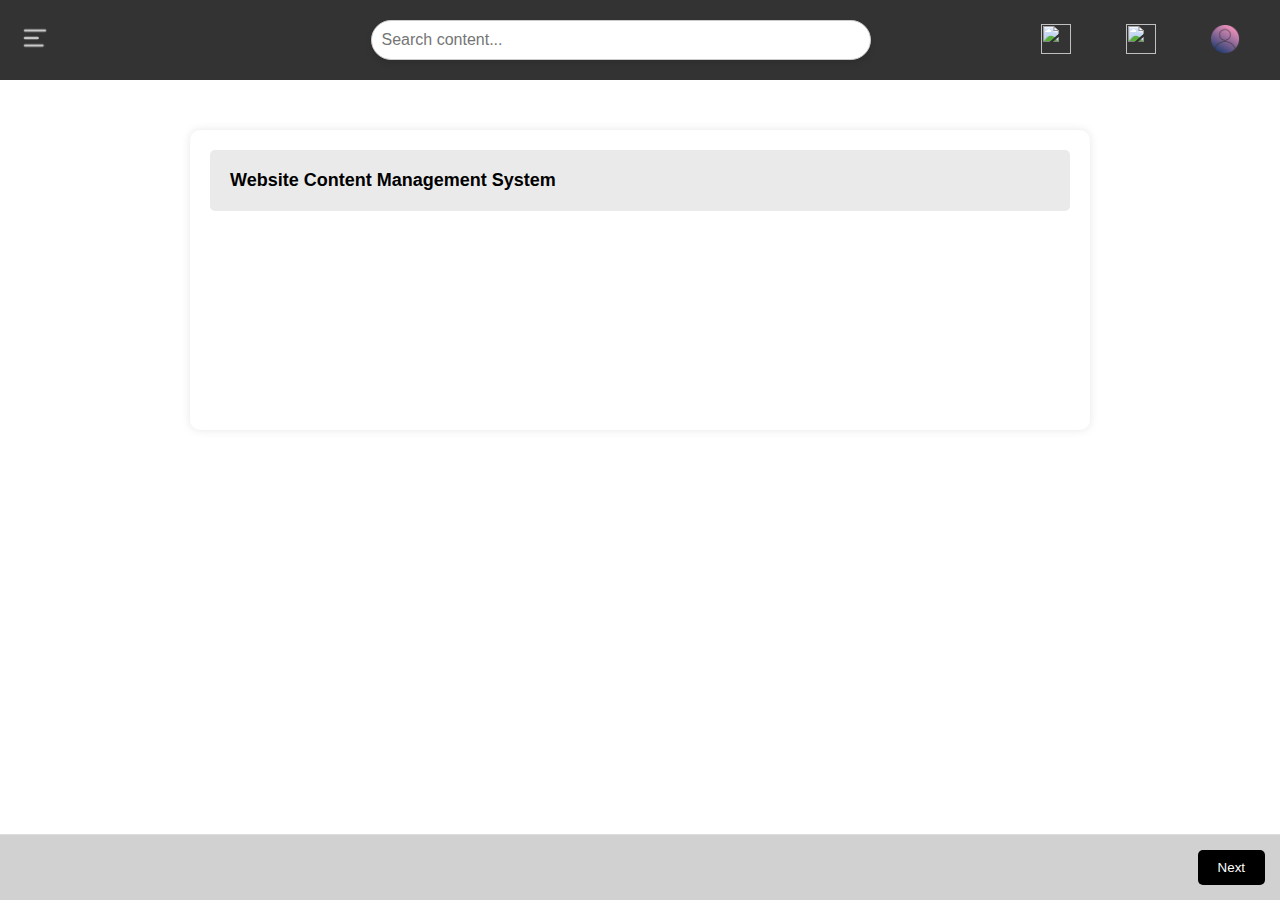
==== add.html @ 12475e0f "New Post" ====
<!DOCTYPE html>
<html lang="en">
<head>
    <meta charset="UTF-8">
    <meta name="viewport" content="width=device-width, initial-scale=1.0">
    <title>Home - Simple CMS</title>
    <link rel="stylesheet" href="add.css">
    <link rel="stylesheet" href="chatbot.css">
</head>
<body>
    <!-- Header Section -->
    <header class="main-header">
        <div class="logo">
            <!-- Add onclick event to logo image -->
            <img src="nokotan.png" alt="Logo" class="logo-img" onclick="toggleNav()">
        </div>

        <!-- Search Bar -->
        <input type="text" id="search-bar" placeholder="Search content..." onkeyup="searchContent()">

        <div class="header-buttons">
            <button class="set-btn" onclick="goToSettings()"><img src="setting_button.png"></button>
            <button class="sp-btn" onclick="goToSupport()"><img src="support.png"></button>
            <button class="pro-btn" onclick="goToProfile()"><img src="profile.png"></button>
        </div>
    </header>

    <!-- First Container -->
    <div class="container1" id="title-container">
        <div class="container-header">
            <h1>Website Content Management System</h1>
        </div>    

    <!-- Second Container (Upload Section) -->
    <div class="container2" id="doc-container" style="display: none;">
        <div class="upload-preview-image">
            <img src="upload_icon_large.png" alt="Upload Data">
            <h3>Upload Document</h3>
            <p>Select a file to upload as your Document</p>
            <button type="button" id="uploadFilesBtn" class="upload-files-btn">Upload Files</button>
        </div>
        <input type="file" id="fileInput" style="display: none;" />
        <button class="chatbot-btn" onclick="openChatbot()"><img src="ai.png"></button>
    </div>

    <!-- Third Container -->
    <div class="container3" id="final-container" style="display: none;">
        <div class="upload-preview-gif">
            <img src="upload_image.gif" alt="A fun GIF" width="300" height="300">
            <h3>Upload Document</h3>
            <p>Select a file to upload as your Image</p>
            <button type="button" id="UpLoadImage" class="upload-image-btn">Upload Image</button>
        </div>
        <button class="chatbot-btn" onclick="openChatbot()"><img src="ai.png"></button>
    </div>

    <!-- Fourth Container (Summary Section) -->
    <div class="container4" id="summary-container" style="display: none;">
        <h2>Summary</h2>
        <p><strong>Title:</strong> <span id="summary-title"></span></p>
        <p><strong>Content:</strong> <span id="summary-content"></span></p>

        <!-- Display the uploaded document content in a scrollable container -->
        <div>
            <h3>Uploaded Document Content:</h3>
            <div id="summary-file-content" class="scrollable-container"></div> <!-- Scrollable container for the document -->
        </div>

        <!-- Display the uploaded image -->
        <div>
            <h3>Uploaded Image:</h3>
            <img id="summary-image" style="display: none;" alt="Uploaded Image" width="300">
        </div>
        <button class="chatbot-btn" onclick="openChatbot()"><img src="ai.png"></button>
    </div>

    <!-- Footer Section for Navigation -->
    <footer class="footer-nav">
        <div class="footer-buttons">
            <button class="prev-btn" onclick="goToPreviousContainer()" style="display: none;">Previous</button>
            <button class="next-btn" onclick="goToNextContainer()" style="display: none;">Next</button>
        </div>
    </footer>

    <!-- Right Side Navigation (Chatbot) -->
    <div id="chatbot-nav" class="chatbot-nav">
        <!-- Chatbot Header -->
        <div class="chatbot-header">
            <a href="javascript:void(0)" class="close-btn" onclick="closeChatbot()">&times;</a>
            <h2>Ask Me Anything!</h2>
        </div>

        <!-- Chatbot Content -->
        <div class="chatbot-content" id="chatbot-content">
            <div class="bot-message">Hello! How can I assist you today?</div>
        </div>

        <!-- Chatbot Footer (Input) -->
        <div class="chatbot-footer">
            <input type="text" id="user-input" placeholder="Type your question..." onkeydown="if(event.key === 'Enter') sendMessage()">
            <button onclick="sendMessage()">Send</button>
        </div>
    </div>

    <script src="add.js"></script>
    <script src="chatbot.js"></script>
    <script src="home.js"></script>
    <script src="https://cdnjs.cloudflare.com/ajax/libs/xlsx/0.16.9/xlsx.full.min.js"></script>
</body>
</html>
---- add.css ----
* {
    margin: 0;
    padding: 0;
    box-sizing: border-box;
}

body {
    font-family: Arial, sans-serif;
}

.main-header {
    display: flex;
    justify-content: space-between;
    align-items: center;
    background-color: #333;
    padding: 10px 20px;
    color: white;
}

.logo-img {
    width: 30px;
    height: 30px;
}

.title {
    margin-left: 20px;
    font-size: 18px;
    font-weight: bold;
}


.set-btn {
    background-color: #333;
    border: none;
    padding: 10px 20px;
    margin-left: 10px;
    border-radius: 5px;
    cursor: pointer;
}

.sp-btn {
background-color: #333;
color: white;
border: none;
padding: 10px 20px;
margin-left: 10px;
border-radius: 5px;
cursor: pointer;
}

.pro-btn {
    background-color: #333;
    color: white;
    border: none;
    padding: 10px 20px;
    margin-left: 10px;
    border-radius: 5px;
    cursor: pointer;

}


.container1 {
    max-width: 900px;
    height: 300px;
    margin: 50px auto;
    padding: 20px;
    background-color:       white;
    border-radius: 10px;
    box-shadow: 0 0 10px rgba(0, 0, 0, 0.1);
    justify-content: center;
    text-align: center;
}


.container2 {
    max-width: 900px;
    height: 670px;
    margin: 20px auto;
    background-color:       white;
    border-radius: 10px;
    padding: 20px;
    box-shadow: 0 0 10px rgba(0, 0, 0, 0.1);
    justify-content: center;
    text-align: center;
}


.container3 {
    max-width: 900px;
    height:550px;
    margin: 50px auto;
    background-color:       white;
    border-radius: 10px;
    padding: 20px;
    box-shadow: 0 0 10px rgba(0, 0, 0, 0.1);
    justify-content: center;
    text-align: center;
}

.container4  {
    max-width: 900px;
    max-height:550px;
    overflow-y: auto;
    margin: 50px auto;
    background-color:       white;
    border-radius: 10px;
    padding: 20px;
    box-shadow: 0 0 10px rgba(0, 0, 0, 0.1);
    justify-content: center;
    text-align: center;
}


/* Scrollable container for the document content */
.scrollable-container {
    max-height: 300px;  /* Set the maximum height */
    overflow-y: auto;   /* Enable vertical scrolling */
    overflow-x: auto;
    border: 1px solid #ddd; /* Optional: Add a border for better visibility */
    padding: 10px;      /* Optional: Add some padding */
    background-color: #f9f9f9; /* Optional: Add a background color */
}

.footer-buttons .next1-btn {
    background-color: #333;
    color: white;
    border: none;
    padding: 10px 20px;
    float: right;
    border-radius: 5px;
    cursor: pointer;
}


/* Container header */
.container-header {
    background-color: #eaeaea; 
    padding: 20px;
    text-align: center;
    border-radius: 5px;    
    margin-bottom: 20px;
    display: flex; 
    align-items: center; 
}

.button-container {
    display: flex;
    justify-content: center; 
    margin-top: 20px;
}

.footer-buttons .prev-btn {
    background-color: white;
    color: black;
    border: none;
    padding: 10px 20px;
    border-radius: 5px;
    cursor: pointer;
    float: left;
}

.footer-buttons .next-btn {
    background-color: black;
    color: white;
    border: none;
    padding: 10px 20px;
    border-radius: 5px;
    cursor: pointer;
    float: right;
}
.footer-buttons .prev-btn:hover {
    background-color: #797979;
    color:white;
}



/* Footer Navigation Style */
.footer-nav {
    position: fixed;
    bottom: 0;
    left: 0;
    right: 0;
    background-color: #d1d1d1;
    border-top: 1px solid #ddd;
    padding: 15px;
    text-align: center;
    
}

button:hover {
    background-color: #3c3c3c;
}

.container-header h1 {
    color: #000000;       
    font-size: 18px;
    margin: 0;
}

.container p {
    color: #888
}

h1 {
    text-align: center;
}

h2 {
    font-size: 13px;
    text-align: left;
    margin-left: 20px;
    color:rgb(117, 116, 116)
}

/* Search bar */
#search-bar {
    width: 500px;               /* Adjust width */
    padding: 10px;              /* Add padding for spacing */
    font-size: 16px;            /* Adjust font size */
    border: 1px solid #ccc;     /* Light border */
    border-radius: 25px;        /* Rounded corners */
    box-shadow: 0px 4px 6px rgba(0, 0, 0, 0.1); /* Subtle shadow effect */
    transition: box-shadow 0.3s ease-in-out;    /* Smooth transition for hover effect */
    outline: none;              /* Remove default outline */
    margin-left: 180px;
}

/* Search bar hover and focus effect */
#search-bar:hover, 
#search-bar:focus {
    box-shadow: 0px 6px 10px rgba(0, 0, 0, 0.15); /* Stronger shadow on hover and focus */
    border: 1px solid #888;      /* Slightly darker border on focus */
}


button img {
    height:30px;
    width: 30px;
}

button:hover {
    background-color: #3c3c3c;
}


input, textarea {
    width: 100%;
    padding: 10px 20px;
    margin: 10px 0;
    border-radius: 5px;
    border: 1px solid #ddd;
}


.back img {
    height:20px;
    width: 20px;
}




.upload-data {
    display: none;
    flex: 1;
    max-width: 66%;
    margin: 20px auto;
    padding: 20px;
    background-color: #fff;
    border-radius: 5px;
    box-shadow: 0 0 10px rgba(0, 0, 0, 0.1);
    text-align: center;
    animation: fadeIn 0.5s;
}

.upload-preview-image img {
    width: 700px;
    margin-bottom: 20px;
}

.upload-preview-image h3, .upload-preview-gif h3 {
    font-size: 24px;
    margin-bottom: 10px;
}

.upload-preview-image p, .upload-preview-gif p {
    font-size: 16px;
    color: #666;
    margin-bottom: 20px;
}

.upload-files-btn, .upload-image-btn {
    background-color: #333;
    color: white;
    padding: 10px 20px;
    cursor: pointer;
    border: none;
    border-radius: 5px;
    transition: background-color 0.3s ease, transform 0.3s ease;
    font-size: 16px;
}



.upload-files-btn:hover {
    background-color: #555;
    transform: translateY(-2px);
}


#fileInfo p {
    font-size: 16px;
    color: #333;
    margin-top: 10px;
}
---- chatbot.css ----
/* Right Chatbot Navigation */
.chatbot-nav {
    height: 100%;
    width: 0;
    position: fixed;
    right: 0;
    top: 0;
    background-color: #333;
    overflow-x: hidden;
    transition: 0.5s;
    color: white;
}

.chatbot-header {
    background-color: #444;  
    color: white;
    padding: 15px;
    text-align: center;
    position: relative;
}

.chatbot-header h2 {
    padding-top: 15px;
    font-size:16px;
    color:white;
}

.chatbot-header .close-btn {
    float: right;
    margin-bottom: 10px;
    font-size: 30px;
    color: white;   
}

.chatbot-content {
    padding: 20px;
    height: 400px;
    overflow-y: scroll;
}

.chatbot-footer {
    position: absolute;
    bottom: 0;
    width: 100%;
    padding: 10px;
    background-color: #444;
}

.chatbot-footer input[type="text"] {
    width: 80%;
    padding: 10px;
    border: none;
}

.chatbot-footer button {
    width: 18%;
    padding: 10px;
    background-color: #555;
    color: #fff;
    border: none;
    cursor: pointer;
}

.chatbot-footer button:hover {
    background-color: #777;
}

.bot-message {
    background-color: #444;
    color: white;
    padding: 10px;
    border-radius: 5px;
    margin-bottom: 10px;
}

.user-message {
    background-color: #555;
    color: white;
    padding: 10px;
    border-radius: 5px;
    margin-bottom: 10px;
    text-align: right;
}

.chatbot-btn {
    position: fixed;
    right: 20px;
    bottom: 100px;
    background-color: #333;
    border-radius: 5px;
    padding: 10px 20px;
    border: none;
    cursor: pointer;
    display: block;
}

.chatbot-btn:hover {
    background-color: #555;
}
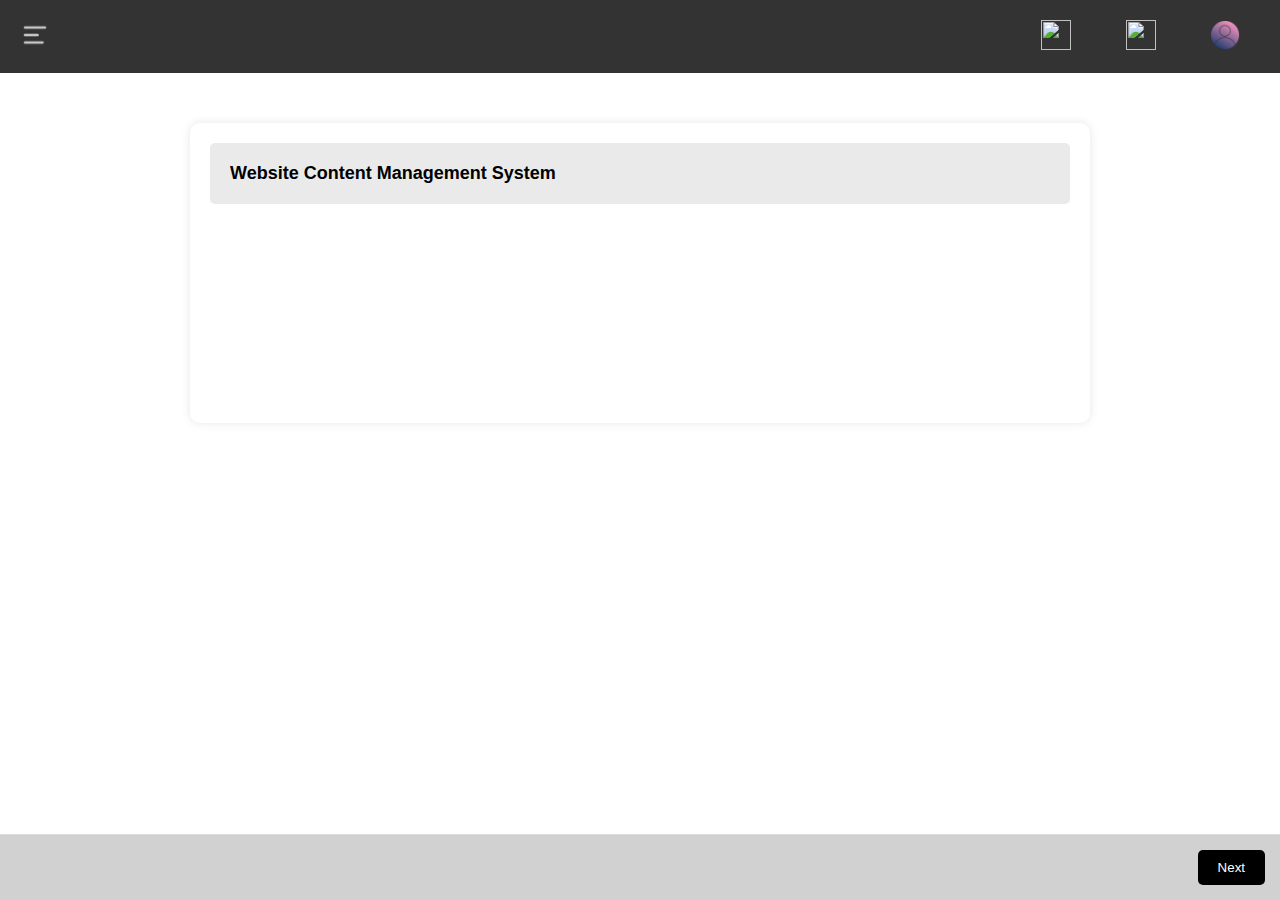
==== commit bfd6b187: "final_version" ====
--- a/add.html
+++ b/add.html
@@ -15,8 +15,7 @@
             <img src="nokotan.png" alt="Logo" class="logo-img" onclick="toggleNav()">
         </div>
 
-        <!-- Search Bar -->
-        <input type="text" id="search-bar" placeholder="Search content..." onkeyup="searchContent()">
+    
 
         <div class="header-buttons">
             <button class="set-btn" onclick="goToSettings()"><img src="setting_button.png"></button>
